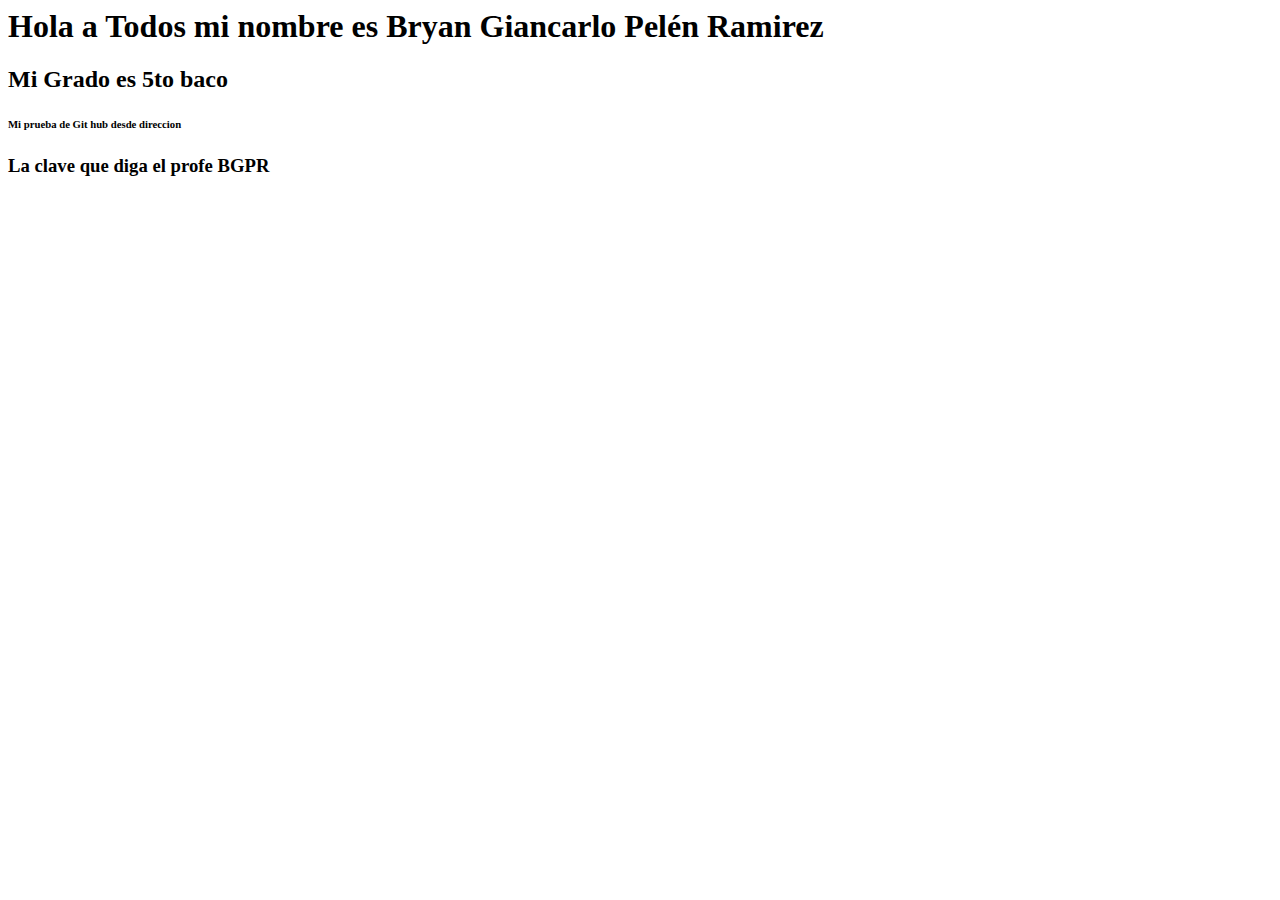
==== index.html @ 8ebd5856 "Create index.html" ====
<html>
<head>
<title> prueba de proyecto Examen </title>
<link href="css/style.css" rel="stylesheet" type="text/css">
</head>
<body>
<h1>Hola a Todos mi nombre es Bryan Giancarlo Pelén Ramirez </h1>
<h2>Mi Grado es 5to baco <h2>
<h6> Mi prueba de Git hub desde direccion </hh6>
<h3> La clave que diga el profe BGPR
</body>
</html>
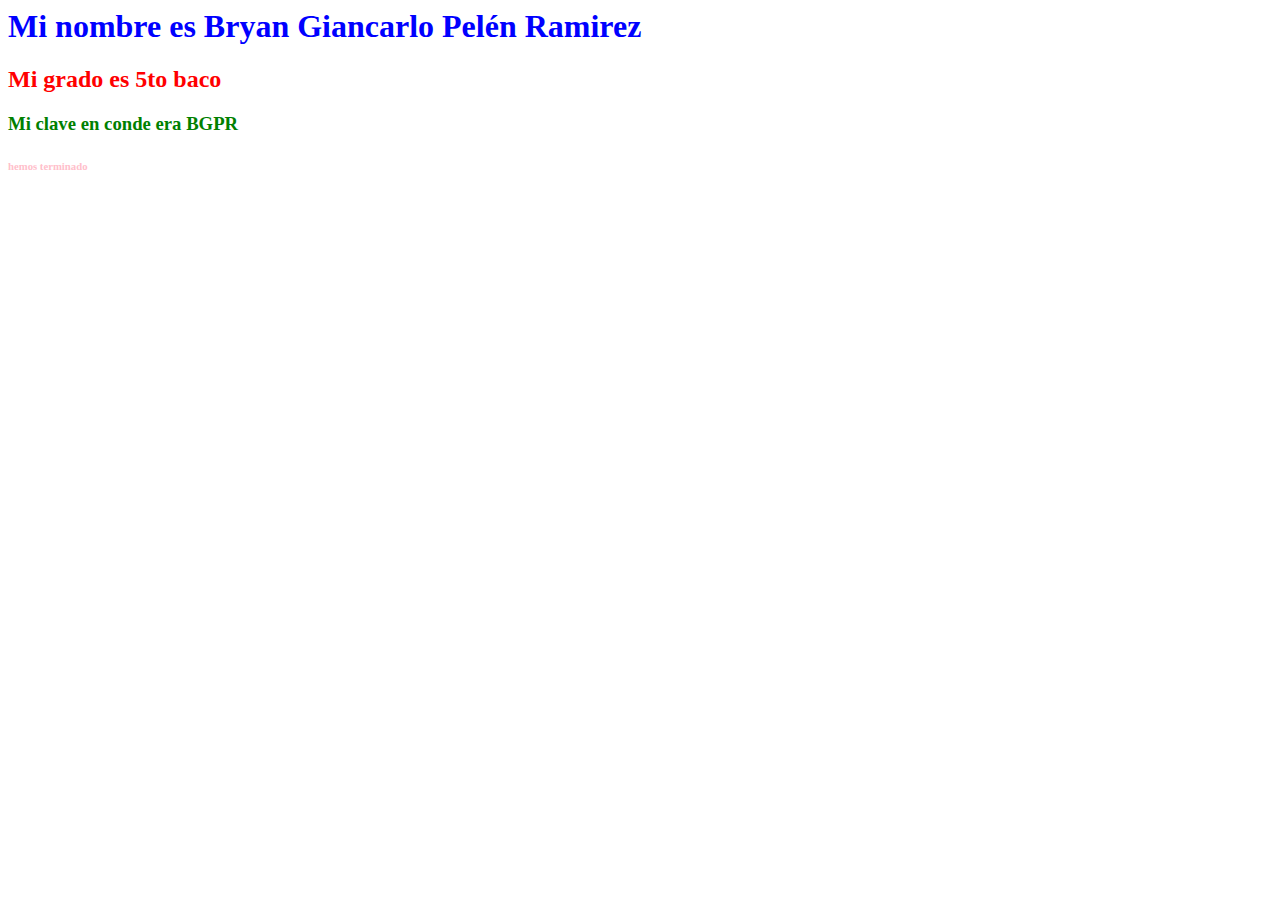
==== commit eb4ca028: "Create index.html" ====
--- a/index.html
+++ b/index.html
@@ -1,12 +1,14 @@
+<DOCTYPE html>
 <html>
 <head>
-<title> prueba de proyecto Examen </title>
-<link href="css/style.css" rel="stylesheet" type="text/css">
-</head>
+	<title>Mi primera pagina en repositorio</title>
+	<LINK REL=StyleSheet HREF="proyecto/css/style.css"TYPE="
+	text/css"MEDIA=screen>
+</bead>
 <body>
-<h1>Hola a Todos mi nombre es Bryan Giancarlo Pelén Ramirez </h1>
-<h2>Mi Grado es 5to baco <h2>
-<h6> Mi prueba de Git hub desde direccion </hh6>
-<h3> La clave que diga el profe BGPR
+<h1> Mi nombre es Bryan Giancarlo Pelén Ramirez</h1>
+<h2> Mi grado es 5to baco</h2>
+<h3> Mi clave en conde era BGPR</h3>
+<h6> hemos terminado</h6>
 </body>
 </html>
--- a/proyecto/css/style.css
+++ b/proyecto/css/style.css
@@ -0,0 +1,14 @@
+
+
+
+h1{
+	color: blue;
+  }
+h2{
+	color:red;
+  }
+h3{
+	color:green
+  }
+h6{color:pink;
+   }
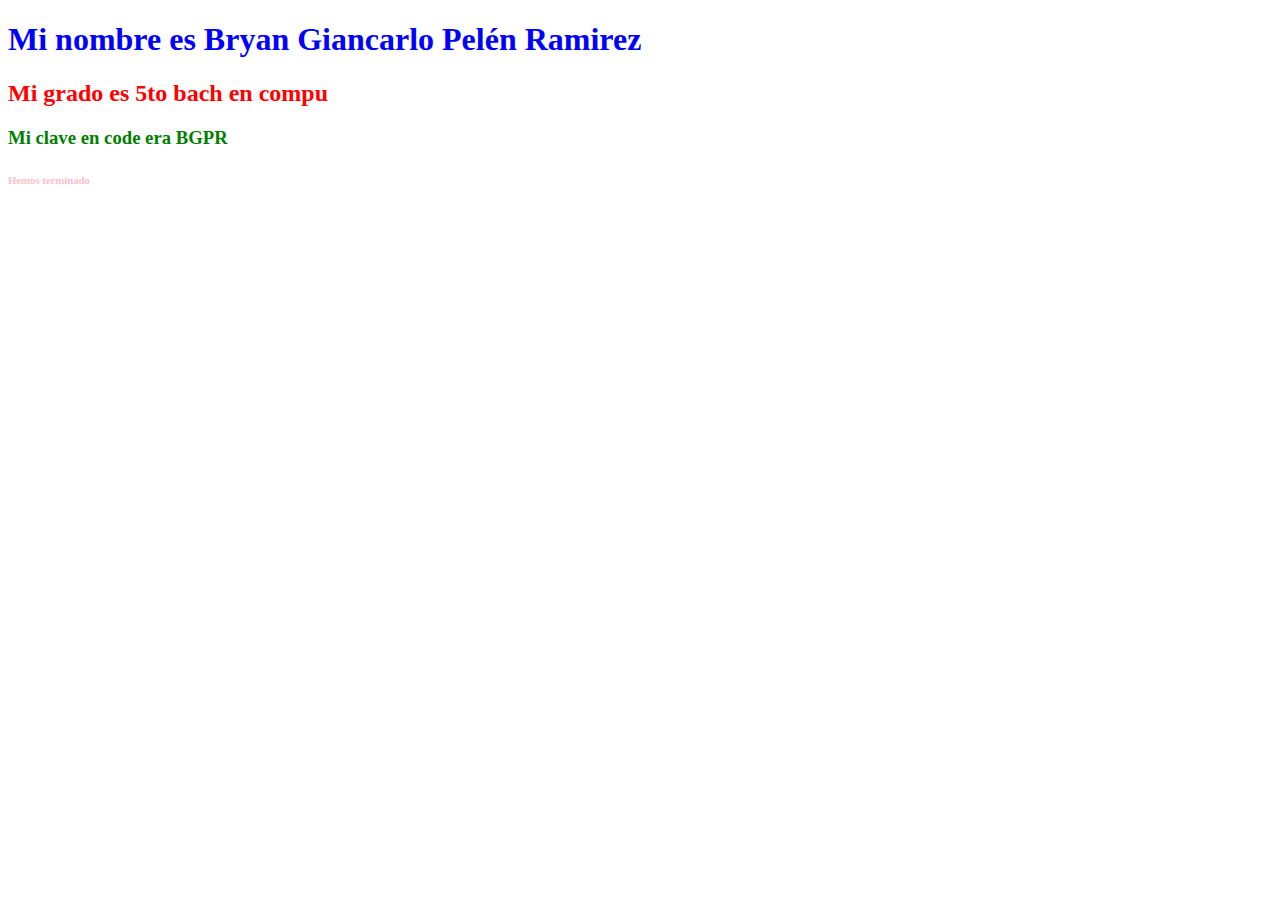
==== commit 43946f19: "Create index.html" ====
--- a/index.html
+++ b/index.html
@@ -1,14 +1,13 @@
-<DOCTYPE html>
+<!DOCTYPE html>
 <html>
 <head>
-	<title>Mi primera pagina en repositorio</title>
-	<LINK REL=StyleSheet HREF="proyecto/css/style.css"TYPE="
-	text/css"MEDIA=screen>
-</bead>
+	<title>Mi primer pagina en repositorio</title>
+	<LINK REL=StyleSheet HREF="proyecto/css/style.css"TYPE="text/css" MEDIA=screen>
+<head>
 <body>
 <h1> Mi nombre es Bryan Giancarlo Pelén Ramirez</h1>
-<h2> Mi grado es 5to baco</h2>
-<h3> Mi clave en conde era BGPR</h3>
-<h6> hemos terminado</h6>
+<h2> Mi grado es 5to bach en compu</h2>
+<h3> Mi clave en code era BGPR</h3>
+<h6> Hemos terminado</h6>
 </body>
 </html>
